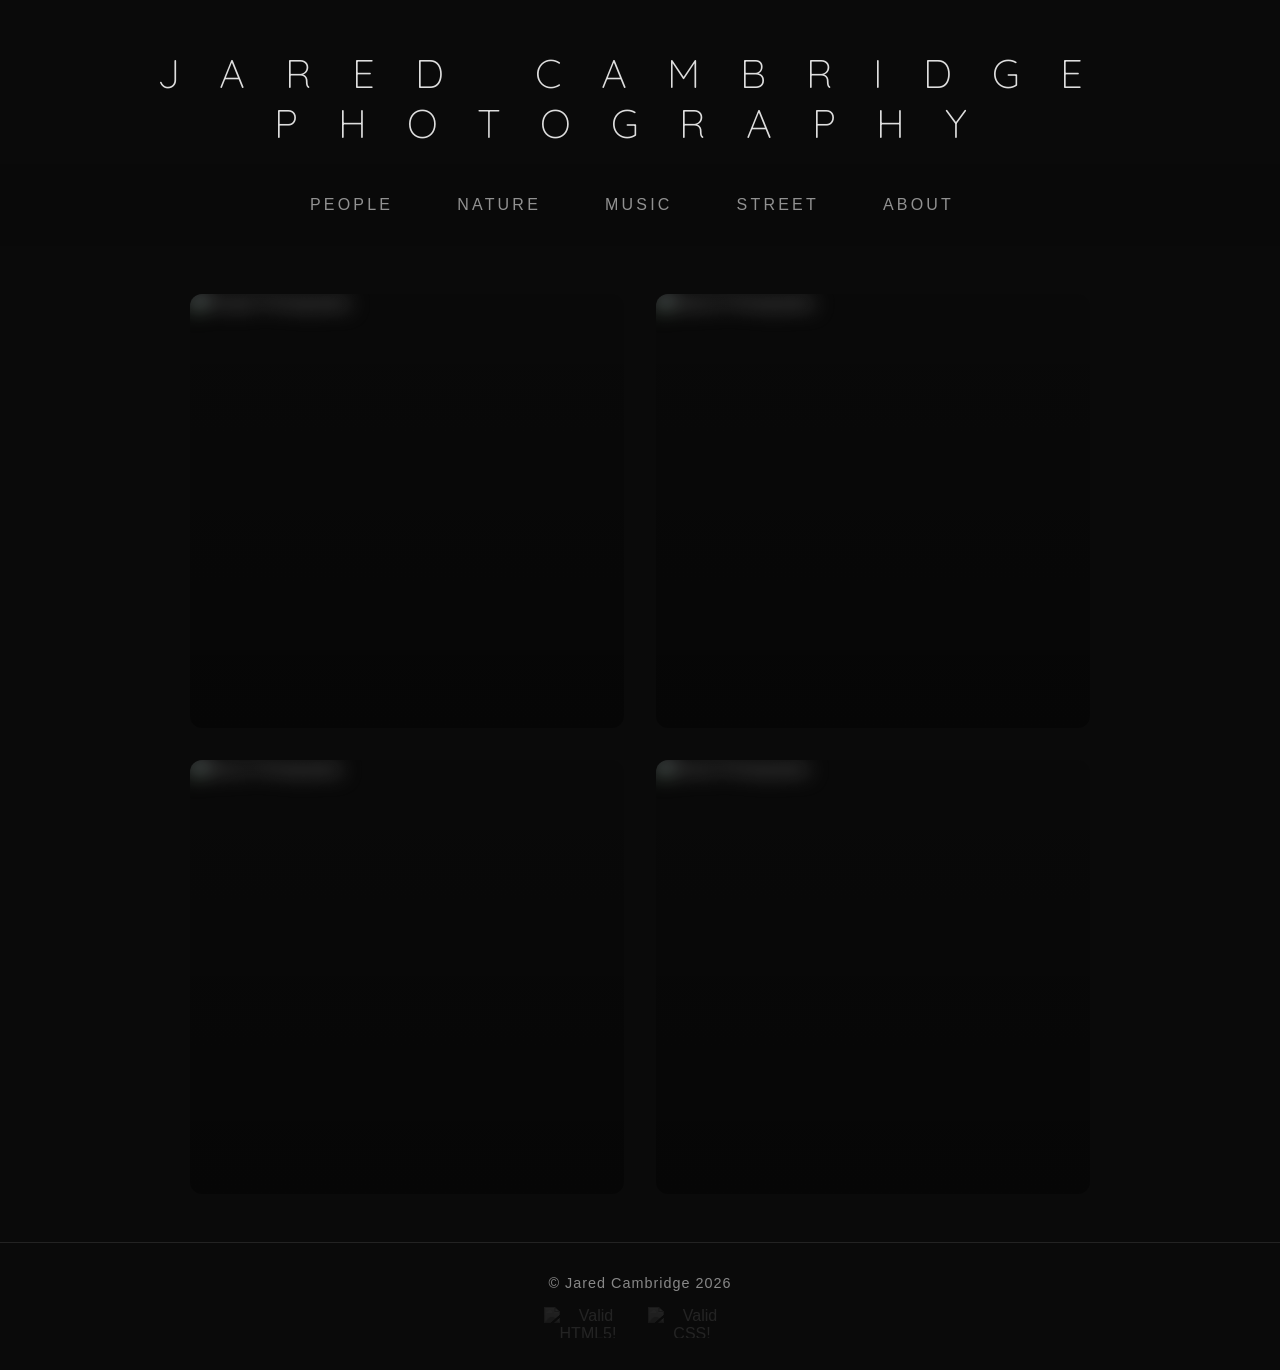
==== index.html @ eafd7e88 "Add files via upload" ====
<!DOCTYPE html>
<html lang="en">
<head>
    <meta charset="UTF-8">
    <meta name="viewport" content="width=device-width, initial-scale=1.0">
    <title>Jared Cambridge - Photography</title>
    <link rel="stylesheet" href="styles.css">
    <link rel="preconnect" href="https://fonts.googleapis.com">
    <link rel="preconnect" href="https://fonts.gstatic.com" crossorigin>
    <link href="https://fonts.googleapis.com/css2?family=Noto+Sans:wght@100;300;400;500&display=swap" rel="stylesheet">
    <link href="https://fonts.googleapis.com/css2?family=Quicksand:wght@300..700&display=swap" rel="stylesheet">
</head>
<body>
    <header>
        <h3><a href="index.html">Jared Cambridge Photography</a></h3>
    </header>

    <nav>
        <ul>
            <li><a href="people.html">People</a></li>
            <li><a href="nature.html">Nature</a></li>
            <li><a href="music.html">Music</a></li>
            <li><a href="street.html">Street</a></li>
            <li><a href="about.html">About</a></li>
        </ul>
    </nav>

    <main>
        <div class="grid-container">
            <div class="category-box" id="people">
                <a href="people.html">
                    <img src="images/people/people-01.jpg" alt="People Photography">
                    <div class="category-overlay">
                        <h2 class="category-text">People</h2>
                    </div>
                </a>
            </div>

            <div class="category-box" id="nature">
                <a href="nature.html">
                    <img src="images/nature/nature-02.jpg" alt="Nature Photography">
                    <div class="category-overlay">
                        <h2 class="category-text">Nature</h2>
                    </div>
                </a>
            </div>

            <div class="category-box" id="music">
                <a href="music.html">
                    <img src="images/music/music-06.jpg" alt="Music Photography">
                    <div class="category-overlay">
                        <h2 class="category-text">Music</h2>
                    </div>
                </a>
            </div>

            <div class="category-box" id="street">
                <a href="street.html">
                    <img src="images/street/street-01.jpg" alt="Street Photography">
                    <div class="category-overlay">
                        <h2 class="category-text">Street</h2>
                    </div>
                </a>
            </div>
        </div>
    </main>

    <footer>
        <p>&copy; Jared Cambridge 2026</p>
    
        <div class="validator-badges">
            <img style="border:0;width:88px;height:31px"
                src="images/html5-validator-badge-blue.png"
                alt="Valid HTML5!" >
            <img style="border:0;width:88px;height:31px"
                src="https://jigsaw.w3.org/css-validator/images/vcss-blue"
                alt="Valid CSS!" >
            </div>
    
    </footer>
       
</body>
</html>
---- styles.css ----
* {
    margin: 0;
    padding: 0;
    box-sizing: border-box;
}

body {
    font-family: 'Poppins', sans-serif;    
    background-color: #0a0a0a;
    color: #ffffff;
    min-height: 100vh;
    display: flex;
    flex-direction: column;
}

header {
    font-weight: 100;
    text-align: center;
    padding: 3rem 2rem 1rem;
    text-align: center;
    background-color: #0a0a0a;
}

header h3 {
    font-family: "Quicksand", sans-serif;
    font-size: 2.5rem;
    font-weight: 100;
    letter-spacing: 1em;
    text-transform: uppercase;
    color: #dedede;
}

/* Navigation */
nav {
    padding: 2rem 0;
    background-color: rgba(10, 10, 10, 0.95);
    position: sticky;
    top: 0;
    z-index: 100;
    backdrop-filter: blur(10px);
}

nav ul {
    list-style: none;
    display: flex;
    justify-content:center;
    gap: 4rem;
    max-width: 1000px;
    margin: 0 auto;
    padding: 0 3rem 0 2rem; 

}

nav a {
    color: #919191;
    text-decoration: none;
    font-size: 1.0rem;
    font-weight: 100;
    letter-spacing: 0.2em;
    text-transform: uppercase;
    transition: all 0.3s ease;
    position: relative;
    display: inline-block; /* Move here - on the link itself */
}

nav a::after {
    content: '';
    position: absolute;
    bottom: -8px;
    left: 50%;
    transform: translateX(-50%);
    width: 0;
    height: 1px;
    background-color: #ffffff;
    transition: width 0.3s ease;
}

nav a:hover {
    color: #761515;
    transform: translateY(-5px);
}

nav a:hover::after {
    width: 100%;
}

nav a:hover::after {
    width: 100%;
}

a {
    text-decoration: none;
    color: #dedede;
}

/* Main Content */
main {
    flex: 1;
    display: flex;
    align-items: center;
    justify-content: center;
    padding: 3rem 2rem;
}

.grid-container {
    display: grid;
    grid-template-columns: repeat(2, 1fr);
    gap: 2rem;
    max-width: 900px;
    width: 100%;
}

.category-box {
    position: relative;
    aspect-ratio: 1;
    overflow: hidden;
    cursor: pointer;
    border-radius: 12px;
    transition: box-shadow 0.3s ease;
}

.category-box img {
    width: 100%;
    height: 100%;
    object-fit: cover;
    transition: transform 0.6s cubic-bezier(0.4, 0, 0.2, 1), filter 0.6s ease;
    filter: brightness(0.7) blur(10px);
}

.category-box:hover {
    box-shadow: 0 0 30px rgba(192, 192, 192, 0.6);
}

.category-box:hover img {
    transform: scale(1.04);
    filter: brightness(1.0);
}

.category-overlay {
    position: absolute;
    inset: 0;
    display: flex;
    align-items: center;
    justify-content: center;
    background: linear-gradient(to bottom, rgba(0,0,0,0.1), rgba(0,0,0,0.4));
}

.category-text {
    font-size: 1.5rem;
    font-weight: 300;
    letter-spacing: 4px;
    text-transform: uppercase;
    color: #ffffff;
    opacity: 0;
    transform: translateY(20px);
    transition: all 0.5s cubic-bezier(0.4, 0, 0.2, 1);
    text-shadow: 2px 2px 20px rgba(0,0,0,0.8);
}

.category-box:hover .category-text {
    opacity: 1;
    transform: translateY(0);
}

/* Gallery Grid - All Square */
.gallery-container {
    max-width: 1400px;
    margin: 0 auto;
    display: flex;
    flex-wrap: wrap;
    gap: 1rem;
    justify-content: center;
}

.gallery-item {
    width: calc(33.333% - 0.67rem);
    aspect-ratio: 1;
    position: relative;
    overflow: hidden;
    background-color: #1a1a1a;
    cursor: pointer;
    transition: transform 0.6s ease, filter 0.3s ease;
    filter: brightness(0.6);
    aspect-ratio: 1;
    opacity: 0;
    animation: fadeInDown 0.6s ease-out forwards;
    border-radius: 12px;
}

.gallery-item:hover {
    transform: scale(1.02);
    z-index: 10;
    filter: brightness(1.0);
    box-shadow: 0 0 30px rgba(192, 192, 192, 0.4);
}

.gallery-item img {
    width: 100%;
    height: 100%;
    object-fit: cover;
}

.gallery-item:hover img {
    filter: brightness(1.1);
}

/* Stagger animation delay based on position */
.gallery-item:nth-child(1) { animation-delay: 0.1s; }
.gallery-item:nth-child(2) { animation-delay: 0.15s; }
.gallery-item:nth-child(3) { animation-delay: 0.2s; }
.gallery-item:nth-child(4) { animation-delay: 0.25s; }
.gallery-item:nth-child(5) { animation-delay: 0.3s; }
.gallery-item:nth-child(6) { animation-delay: 0.35s; }
.gallery-item:nth-child(7) { animation-delay: 0.4s; }
.gallery-item:nth-child(8) { animation-delay: 0.45s; }
.gallery-item:nth-child(9) { animation-delay: 0.5s; }
.gallery-item:nth-child(10) { animation-delay: 0.55s; }
.gallery-item:nth-child(11) { animation-delay: 0.6s; }
.gallery-item:nth-child(12) { animation-delay: 0.65s; }
.gallery-item:nth-child(13) { animation-delay: 0.7s; }
.gallery-item:nth-child(14) { animation-delay: 0.75s; }
.gallery-item:nth-child(15) { animation-delay: 0.8s; }
.gallery-item:nth-child(16) { animation-delay: 0.85s; }
.gallery-item:nth-child(17) { animation-delay: 0.9s; }
.gallery-item:nth-child(18) { animation-delay: 0.95s; }

/* Footer */
footer {
    padding: 2rem;
    text-align: center;
    background-color: rgba(10, 10, 10, 0.95);
    border-top: 1px solid rgba(255, 255, 255, 0.1);
}

footer p {
    color: #888888;
    font-size: 0.9rem;
    font-weight: 300;
    letter-spacing: 1px;
}

/* Lightbox */
.lightbox {
    display: none;
    position: fixed;
    z-index: 1000;
    left: 0;
    top: 0;
    width: 100%;
    height: 100%;
    background-color: rgba(0, 0, 0, 0.95);
    justify-content: center;
    align-items: center;
}

.lightbox-content {
    max-width: 90%;
    max-height: 90%;
    object-fit: contain;
    animation: zoom 0.3s;
}

.lightbox-close {
    position: absolute;
    top: 20px;
    right: 40px;
    color: #ffffff;
    font-size: 40px;
    font-weight: 300;
    cursor: pointer;
    transition: color 0.3s;
}

.lightbox-close:hover {
    color: #761515;
}

.lightbox-nav button {
    position: absolute;
    top: 50%;
    transform: translateY(-50%);
    background-color: rgba(255, 255, 255, 0.1);
    color: white;
    border: none;
    font-size: 30px;
    padding: 20px;
    cursor: pointer;
    transition: background-color 0.3s;
}

.lightbox-nav button:hover {
    background-color: rgba(255, 255, 255, 0.2);
}

.lightbox-prev {
    left: 20px;
}

.lightbox-next {
    right: 20px;
}

.about-section {
    display: flex;
    flex-direction: column;
    align-items: center;
    gap: 2rem;
    position: relative;
    width: 100%;
    max-width: 800px;
}


.about-overlay {
    position: absolute;
    bottom: 2rem;
    left: 50%;
    transform: translateX(-50%);
    background-color: rgba(230, 220, 205, 0.3);
    backdrop-filter: blur(2px);
    padding: 2rem 4rem;
    max-width: 500px;
    box-shadow: 0 4px 20px rgba(0, 0, 0, 0.2);
    border-radius: 30px;
}

.about-overlay p {
    font-family: "Quicksand", sans-serif;
    color: #eae6d2;
    font-size: 1.1rem;
    font-style: italic;
    letter-spacing: 0.05em;
    line-height: 1.8;
    text-align: center;
}

.about-img {
    max-width: 800px;
    width: 100%;
    height: auto;
    border-radius: 15px;
}

.validator-badges {
    display: flex;
    gap: 1rem;
    justify-content: center;
    align-items: center;
    margin-top: 1rem;
}

.validator-badges img {
    opacity: 0.1;
    transition: opacity 0.3s ease;
    width: 20px;
    height: auto;
    filter: grayscale(100%);
}

.validator-badges img:hover {
    opacity: 0.7;
    filter: grayscale(0%);
}


/* =============== Responsive Media Queries ==================== */



@media (max-width: 968px) {
    .gallery-container {
        grid-template-columns: repeat(2, 1fr);
    }
}

@media (max-width: 768px) {
    .grid-container {
        grid-template-columns: repeat(2, 1fr);
        gap: 1.5rem;
    }

    header h3 {
        font-size: 2rem;
        letter-spacing: 0.6em;
    }

    nav {
        padding: 1.5rem 0;
    }

    nav ul {
        gap: 2rem;
        flex-wrap: wrap;
        padding: 0 1.5rem;
    }

    nav a {
        font-size: 0.9rem;
        letter-spacing: 0.15em;
    }

    .category-text {
        font-size: 2rem;
    }

    .gallery-item {
        width: calc(50% - 0.5rem);
    }

    .about-overlay {
        padding: 1.5rem 2rem;
        max-width: 85%;
        bottom: 1.5rem;
    }

    .about-overlay p {
        font-size: 0.9rem;
        line-height: 1.6;
    }

    .about-img {
        max-height: 500px;
        object-fit: cover;
    }
    
}

@media (max-width: 640px) {
    .gallery-container {
        grid-template-columns: 1fr;
        grid-auto-rows: 300px;
    }

    .gallery-item {
        width: calc(50% - 0.5rem);
    }

    .gallery-item:nth-child(2),
    .gallery-item:nth-child(5) {
        grid-row: span 1;
    }

    nav ul {
        gap: 1.5rem;
        justify-content: center;
        padding: 0 1rem;
    }

    nav a {
        font-size: 0.85rem;
    }
}

/* Smartphone optimization */

@media (max-width: 480px) {
    header {
        padding: 2rem 1rem 0.5rem;
    }

    header h3 {
        font-size: 1.3rem;
        letter-spacing: 0.3em;
        line-height: 1.4;
    }

    nav {
        padding: 1rem 0;
    }

    nav ul {
        gap: 1rem;
        padding: 0 0.5rem;
    }

    nav a {
        font-size: 0.75rem;
        letter-spacing: 0.1em;
    }

    main {
        padding: 2rem 1rem;
    }

    .grid-container {
        gap: 1rem;
    }

    .category-text {
        font-size: 1.3rem;
        letter-spacing: 1.5px;
    }

    .gallery-item {
        width: 100%;
    }

    .lightbox-close {
        top: 10px;
        right: 20px;
        font-size: 35px;
    }

    .lightbox-nav button {
        font-size: 25px;
        padding: 15px;
    }

    .lightbox-prev {
        left: 10px;
    }

    .lightbox-next {
        right: 10px;
    }

    footer {
        padding: 1.5rem 1rem;
    }

    .about-overlay {
        padding: 1.25rem 1.75rem;
        max-width: 90%;
        bottom: 1rem;
    }

    .about-overlay p {
        font-size: 0.85rem;
        line-height: 1.6;
    }

    .about-img {
        max-height: 400px;
        object-fit: cover;
    }
}

@media (max-width: 425px) {
    main {
        align-items: flex-start;
        padding: 1.5rem 1rem;
    }
    
    .about-section {
        margin-top: 0;
    }
    
    .about-img {
        max-height: 400px;
        object-fit: cover;
    }
    
    .about-overlay {
        bottom: 0%;
        transform: translate(-50%, 50%);
        padding: 1rem 1.5rem;
        max-width: none;
        width: 90%;
    }

    .about-overlay p {
        font-size: 0.85rem;
        line-height: 1.1;
    }
}

@keyframes fadeInDown {
    from {
        opacity: 0;
        transform: translateY(-20px);
    }
    to {
        opacity: 1;
        transform: translateY(0);
    }
}

@keyframes zoom {
    from {transform: scale(0.8); opacity: 0;}
    to {transform: scale(1); opacity: 1;}
}
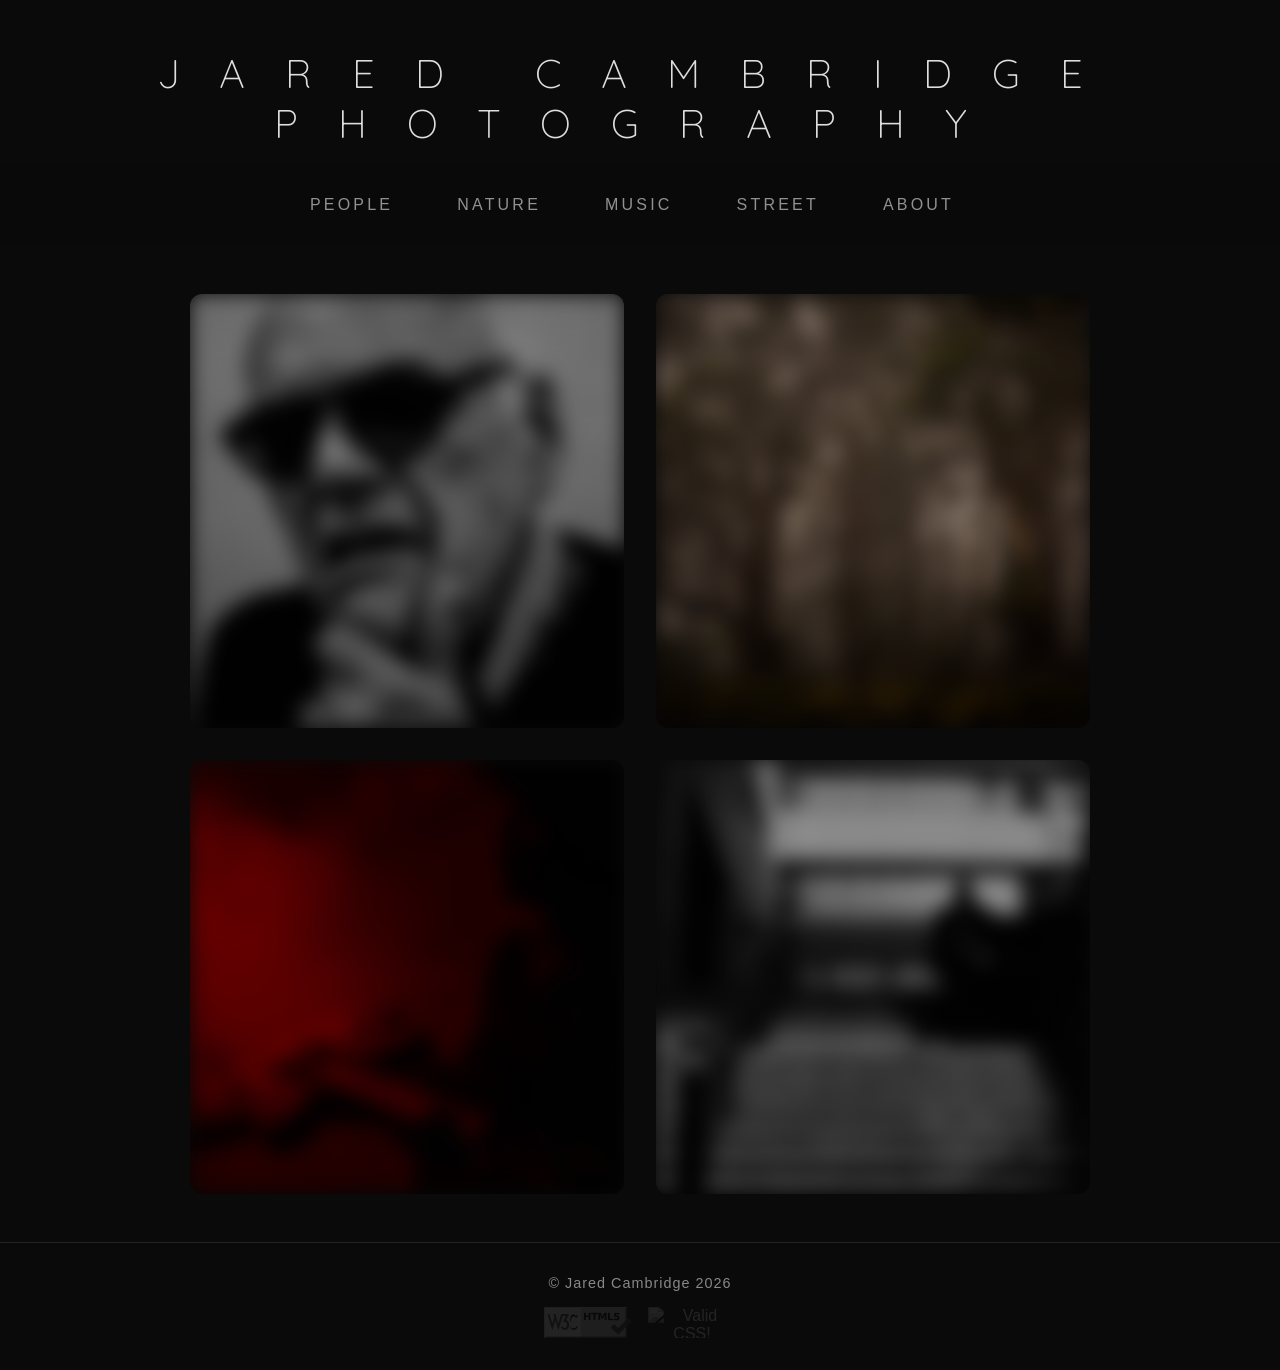
==== commit e5568ff0: "Update index.html" ====
--- a/index.html
+++ b/index.html
@@ -5,6 +5,7 @@
     <meta charset="UTF-8">
     <meta name="viewport" content="width=device-width, initial-scale=1.0">
     <title>Jared Cambridge - Photography</title>
+    <link rel="stylesheet" href="reset.css">
     <link rel="stylesheet" href="styles.css">
     <link rel="preconnect" href="https://fonts.googleapis.com">
     <link rel="preconnect" href="https://fonts.gstatic.com" crossorigin>
@@ -81,4 +82,4 @@
     </footer>
        
 </body>
-</html>+</html>
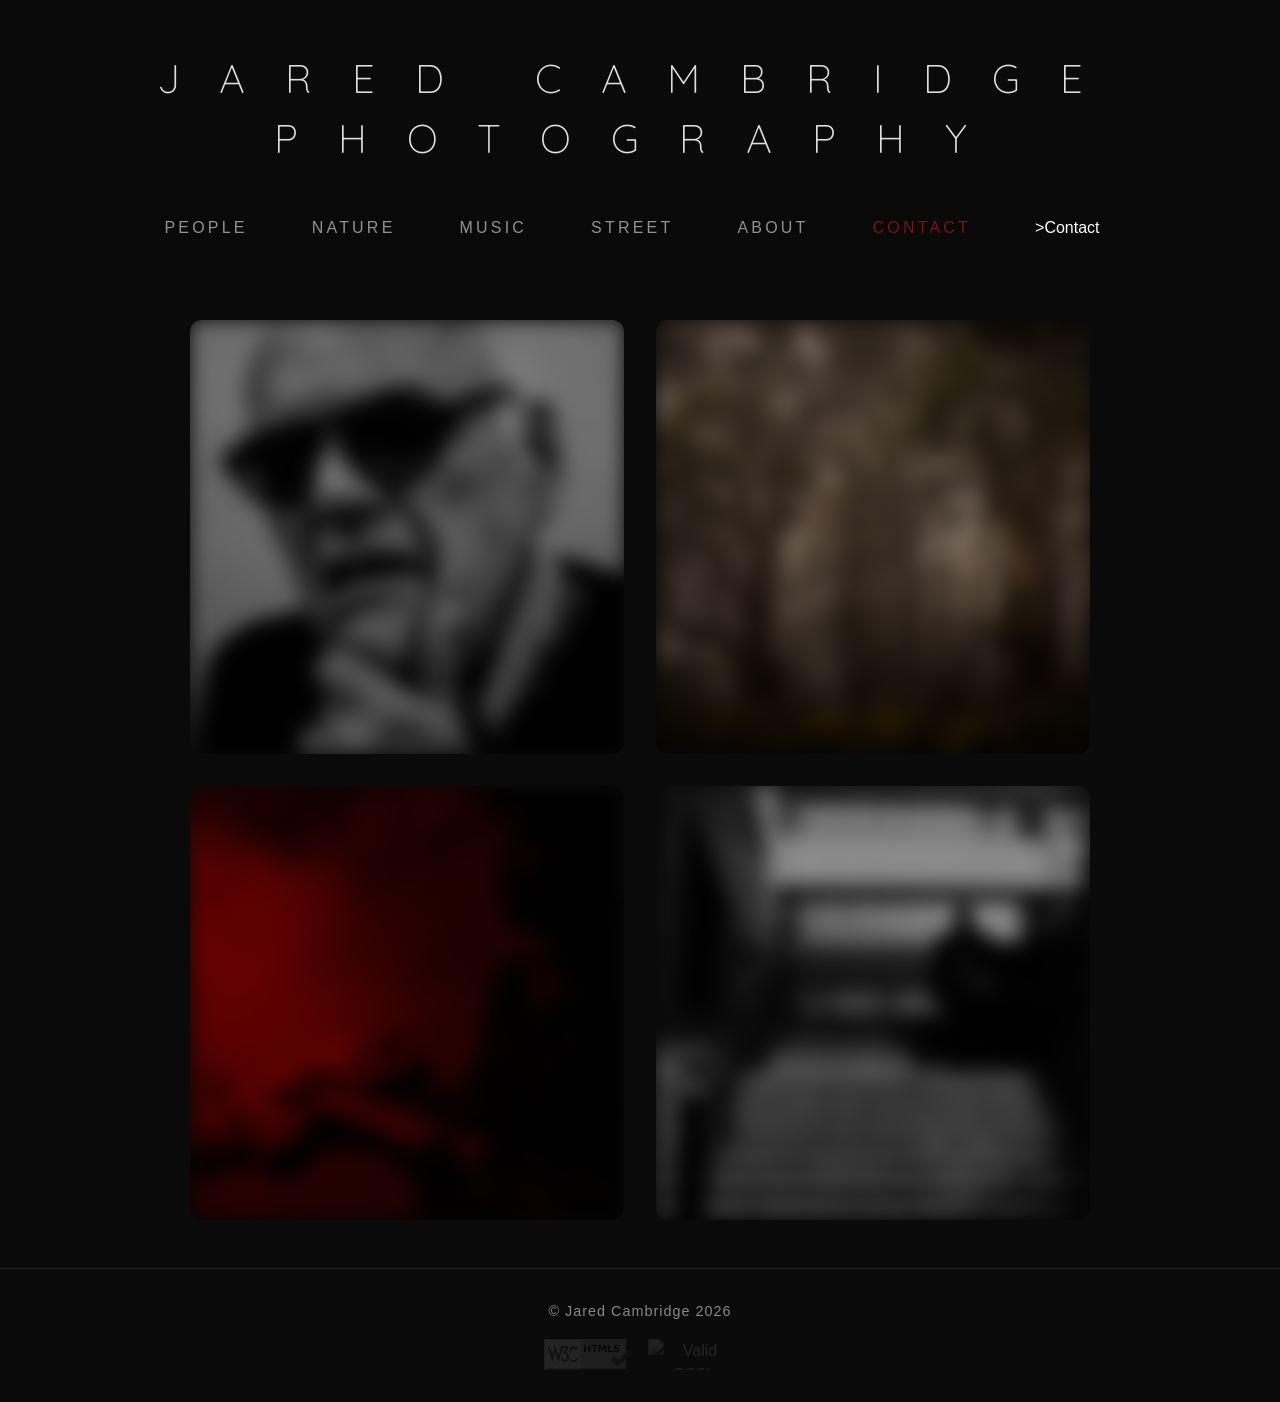
==== commit 03ee9bb4: "add contact page and update" ====
--- a/index.html
+++ b/index.html
@@ -24,6 +24,7 @@
             <li><a href="music.html">Music</a></li>
             <li><a href="street.html">Street</a></li>
             <li><a href="about.html">About</a></li>
+            <li><a href="contact.html"<li><a href="contact.html" aria-current="page">Contact</a></li>>Contact</a></li>
         </ul>
     </nav>
 
@@ -31,7 +32,7 @@
         <div class="grid-container">
             <div class="category-box" id="people">
                 <a href="people.html">
-                    <img src="images/people/people-01.jpg" alt="People Photography">
+                    <img src="images/people/people-don.jpg" alt="People Photography">
                     <div class="category-overlay">
                         <h2 class="category-text">People</h2>
                     </div>
@@ -40,7 +41,7 @@
 
             <div class="category-box" id="nature">
                 <a href="nature.html">
-                    <img src="images/nature/nature-02.jpg" alt="Nature Photography">
+                    <img src="images/nature/nature-knock.jpg" alt="Nature Photography">
                     <div class="category-overlay">
                         <h2 class="category-text">Nature</h2>
                     </div>
@@ -49,7 +50,7 @@
 
             <div class="category-box" id="music">
                 <a href="music.html">
-                    <img src="images/music/music-06.jpg" alt="Music Photography">
+                    <img src="images/music/music-mofo3.jpg" alt="Music Photography">
                     <div class="category-overlay">
                         <h2 class="category-text">Music</h2>
                     </div>
@@ -58,7 +59,7 @@
 
             <div class="category-box" id="street">
                 <a href="street.html">
-                    <img src="images/street/street-01.jpg" alt="Street Photography">
+                    <img src="images/street/street-hob.jpg" alt="Street Photography">
                     <div class="category-overlay">
                         <h2 class="category-text">Street</h2>
                     </div>
--- a/styles.css
+++ b/styles.css
@@ -310,28 +310,13 @@
     max-width: 800px;
 }
 
-
-.about-overlay {
-    position: absolute;
-    bottom: 2rem;
-    left: 50%;
-    transform: translateX(-50%);
-    background-color: rgba(230, 220, 205, 0.3);
-    backdrop-filter: blur(2px);
-    padding: 2rem 4rem;
-    max-width: 500px;
-    box-shadow: 0 4px 20px rgba(0, 0, 0, 0.2);
-    border-radius: 30px;
-}
-
-.about-overlay p {
-    font-family: "Quicksand", sans-serif;
-    color: #eae6d2;
-    font-size: 1.1rem;
-    font-style: italic;
-    letter-spacing: 0.05em;
-    line-height: 1.8;
+.about-caption {
     text-align: center;
+    color: #888888;
+    font-size: 0.95rem;
+    font-weight: 300;
+    letter-spacing: 1px;
+    line-height: 1.6;
 }
 
 .about-img {
@@ -363,6 +348,138 @@
 }
 
 
+/* =============== Contact Page ==================== */
+ 
+.contact-section {
+    width: 100%;
+    max-width: 600px;
+}
+ 
+.contact-title {
+    font-family: "Quicksand", sans-serif;
+    font-size: 1.5rem;
+    font-weight: 300;
+    letter-spacing: 4px;
+    text-transform: uppercase;
+    text-align: center;
+    color: #dedede;
+    margin-bottom: 1rem;
+}
+ 
+.contact-intro {
+    text-align: center;
+    color: #888888;
+    font-size: 0.95rem;
+    font-weight: 300;
+    letter-spacing: 1px;
+    line-height: 1.6;
+    margin-bottom: 2.5rem;
+}
+ 
+.contact-form {
+    display: flex;
+    flex-direction: column;
+    gap: 1.5rem;
+}
+ 
+.form-group {
+    display: flex;
+    flex-direction: column;
+    gap: 0.5rem;
+}
+ 
+.form-group label {
+    color: #919191;
+    font-size: 0.85rem;
+    font-weight: 300;
+    letter-spacing: 0.2em;
+    text-transform: uppercase;
+}
+ 
+.form-group input,
+.form-group textarea {
+    font-family: inherit;
+    font-size: 1rem;
+    font-weight: 300;
+    color: #ffffff;
+    background-color: #1a1a1a;
+    border: 1px solid rgba(255, 255, 255, 0.1);
+    border-radius: 12px;
+    padding: 0.9rem 1rem;
+    transition: border-color 0.3s ease, box-shadow 0.3s ease;
+}
+ 
+.form-group textarea {
+    resize: vertical;
+    min-height: 140px;
+}
+ 
+.form-group input:focus,
+.form-group textarea:focus {
+    outline: none;
+    border-color: #c0c0c0;
+    box-shadow: 0 0 20px rgba(192, 192, 192, 0.3);
+}
+ 
+.hp-field {
+    position: absolute;
+    left: -9999px;
+    width: 1px;
+    height: 1px;
+    overflow: hidden;
+}
+ 
+.contact-btn {
+    align-self: center;
+    font-family: "Quicksand", sans-serif;
+    font-size: 1rem;
+    font-weight: 300;
+    letter-spacing: 0.2em;
+    text-transform: uppercase;
+    color: #dedede;
+    background-color: transparent;
+    border: 1px solid #919191;
+    border-radius: 12px;
+    padding: 0.9rem 2.5rem;
+    cursor: pointer;
+    transition: all 0.3s ease;
+}
+ 
+.contact-btn:hover,
+.contact-btn:focus-visible {
+    color: #ffffff;
+    border-color: #c0c0c0;
+    box-shadow: 0 0 30px rgba(192, 192, 192, 0.4);
+    transform: translateY(-3px);
+}
+ 
+.contact-btn:disabled {
+    opacity: 0.5;
+    cursor: not-allowed;
+}
+ 
+.form-status {
+    text-align: center;
+    font-size: 0.95rem;
+    font-weight: 300;
+    min-height: 1.4em;
+}
+ 
+.form-status.success { color: #8fbf8f; }
+.form-status.error { color: #d96a6a; }
+ 
+/* Highlight current page in nav */
+nav a[aria-current="page"] {
+    color:#761515;
+}
+ 
+@media (max-width: 480px) {
+    .contact-title {
+        font-size: 1.3rem;
+        letter-spacing: 1.5px;
+    }
+}
+
 /* =============== Responsive Media Queries ==================== */
 
 
@@ -407,17 +524,6 @@
         width: calc(50% - 0.5rem);
     }
 
-    .about-overlay {
-        padding: 1.5rem 2rem;
-        max-width: 85%;
-        bottom: 1.5rem;
-    }
-
-    .about-overlay p {
-        font-size: 0.9rem;
-        line-height: 1.6;
-    }
-
     .about-img {
         max-height: 500px;
         object-fit: cover;
@@ -518,17 +624,6 @@
         padding: 1.5rem 1rem;
     }
 
-    .about-overlay {
-        padding: 1.25rem 1.75rem;
-        max-width: 90%;
-        bottom: 1rem;
-    }
-
-    .about-overlay p {
-        font-size: 0.85rem;
-        line-height: 1.6;
-    }
-
     .about-img {
         max-height: 400px;
         object-fit: cover;
@@ -549,19 +644,6 @@
         max-height: 400px;
         object-fit: cover;
     }
-    
-    .about-overlay {
-        bottom: 0%;
-        transform: translate(-50%, 50%);
-        padding: 1rem 1.5rem;
-        max-width: none;
-        width: 90%;
-    }
-
-    .about-overlay p {
-        font-size: 0.85rem;
-        line-height: 1.1;
-    }
 }
 
 @keyframes fadeInDown {
@@ -578,4 +660,4 @@
 @keyframes zoom {
     from {transform: scale(0.8); opacity: 0;}
     to {transform: scale(1); opacity: 1;}
-}+}
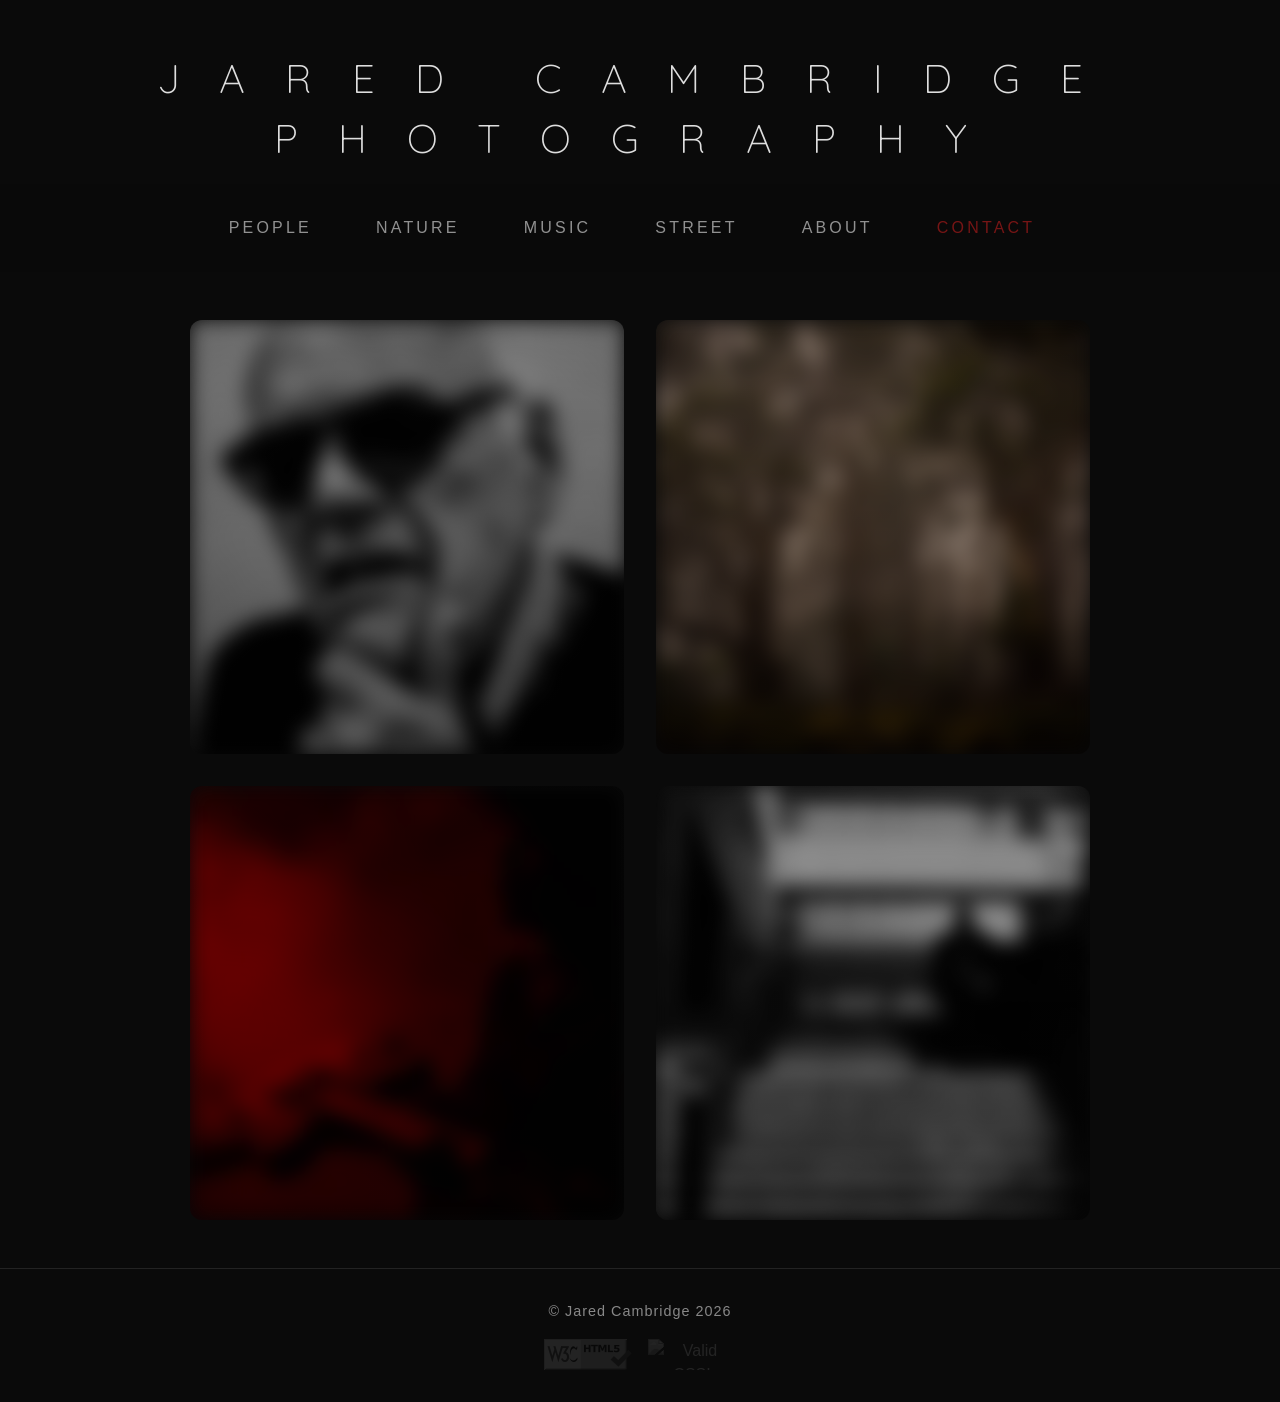
==== commit 19279064: "fix type on index.html" ====
--- a/index.html
+++ b/index.html
@@ -24,7 +24,7 @@
             <li><a href="music.html">Music</a></li>
             <li><a href="street.html">Street</a></li>
             <li><a href="about.html">About</a></li>
-            <li><a href="contact.html"<li><a href="contact.html" aria-current="page">Contact</a></li>>Contact</a></li>
+            <li><a href="contact.html" aria-current="page">Contact</a></li>
         </ul>
     </nav>
 
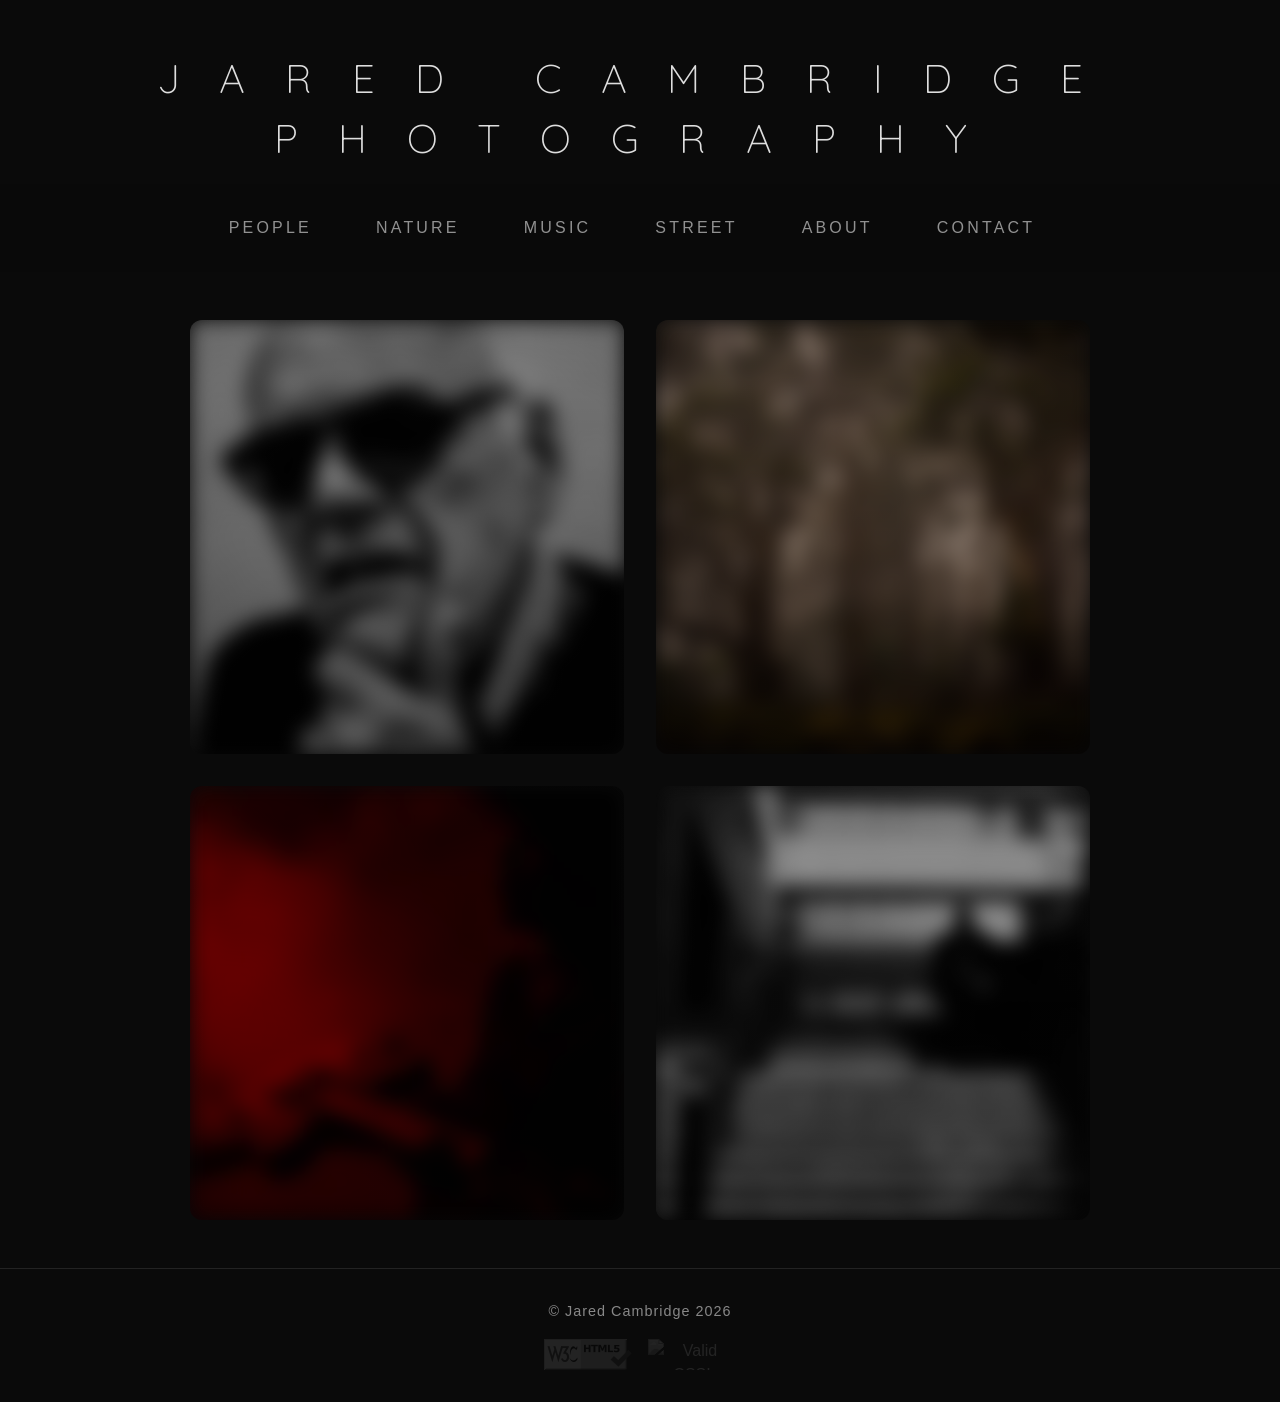
==== commit ffd8c667: "remove aria current page on index.html" ====
--- a/index.html
+++ b/index.html
@@ -24,7 +24,7 @@
             <li><a href="music.html">Music</a></li>
             <li><a href="street.html">Street</a></li>
             <li><a href="about.html">About</a></li>
-            <li><a href="contact.html" aria-current="page">Contact</a></li>
+            <li><a href="contact.html">Contact</a></li>
         </ul>
     </nav>
 
